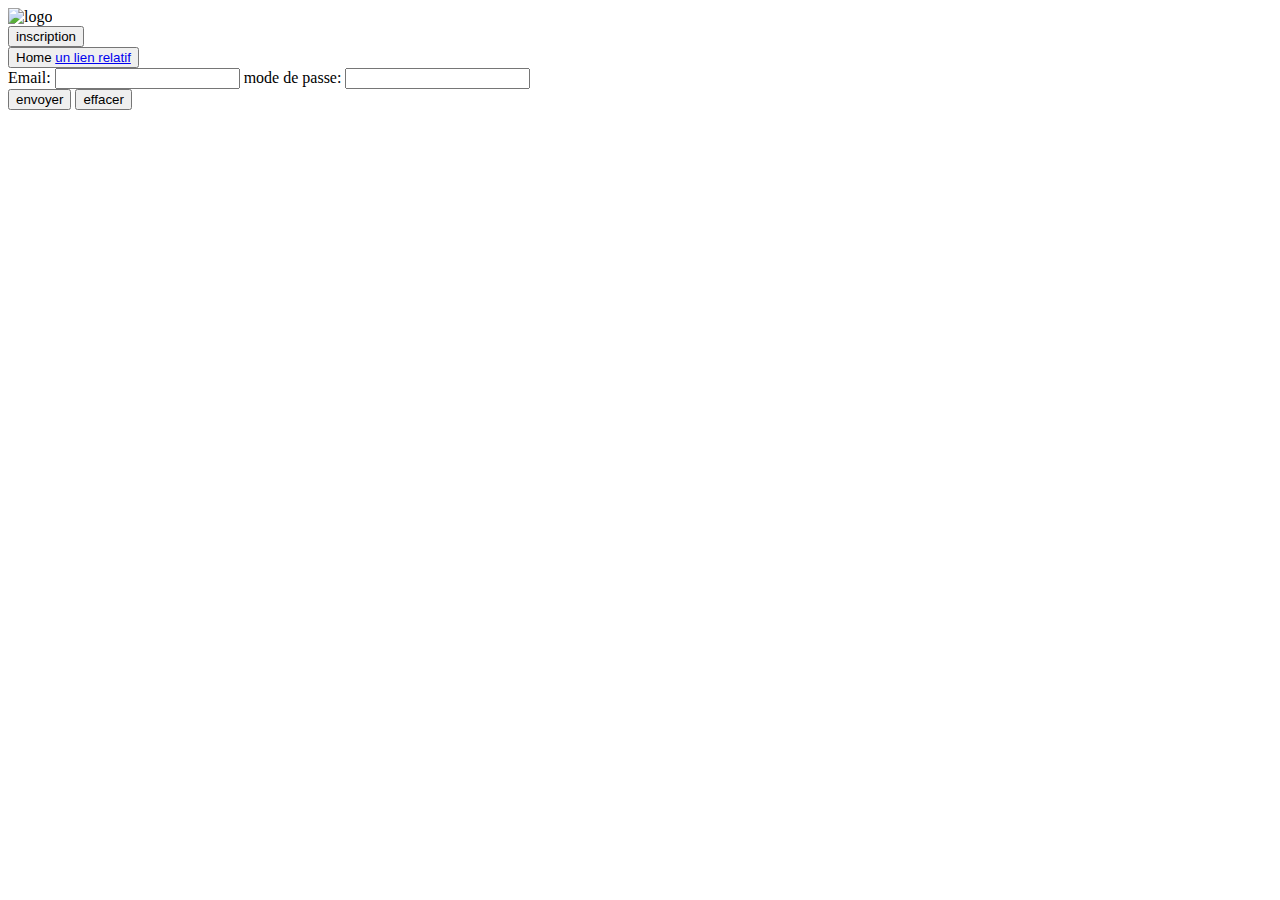
==== html/connexion.html @ cb9290e3 "photo" ====
<!DOCTYPE html>
<html>
<head>
    <meta charset="utf-8">
    
    <title>Page Title</title>
</head>
<body>
   </body> 
   <img src="images\design-highly-unique-conceptual-logo (1).png" alt="logo"/> <br>

   <button type="button">inscription</button> <br>
   <button type="button">Home <a href="index.html">un lien relatif</a></button> <br>

   Email:         <input type="email" name="email"/>
   mode de passe: <input type="password" name="mode-de-passe"/> <br>


<button type="button">envoyer </button>
<button type="button">effacer</button>

</body>
</html>
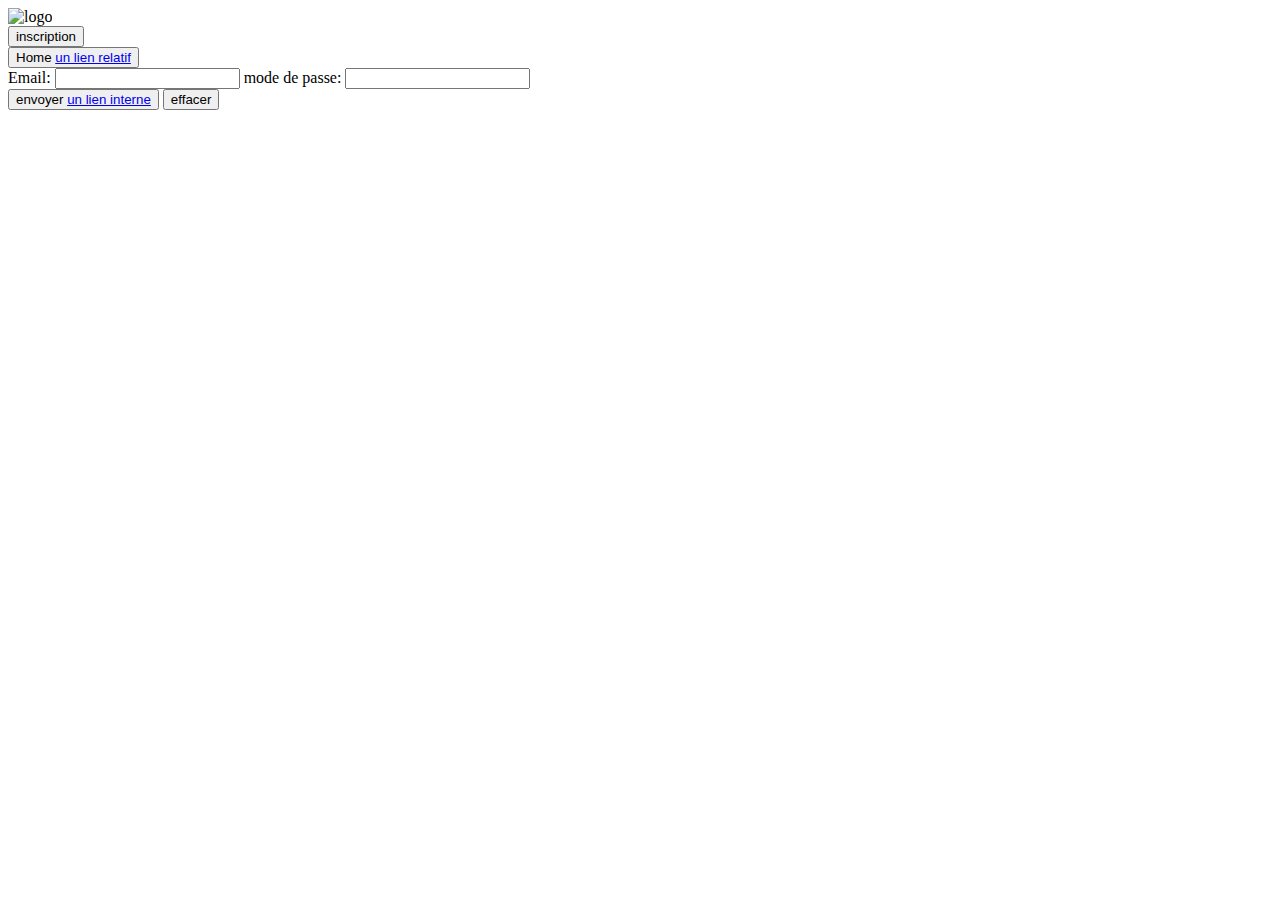
==== commit 49ae700a: "lien1" ====
--- a/html/connexion.html
+++ b/html/connexion.html
@@ -16,7 +16,7 @@
    mode de passe: <input type="password" name="mode-de-passe"/> <br>
 
 
-<button type="button">envoyer </button>
+<button type="button">envoyer <a href="Home.html">un lien interne</a> </button>
 <button type="button">effacer</button>
 
 </body>
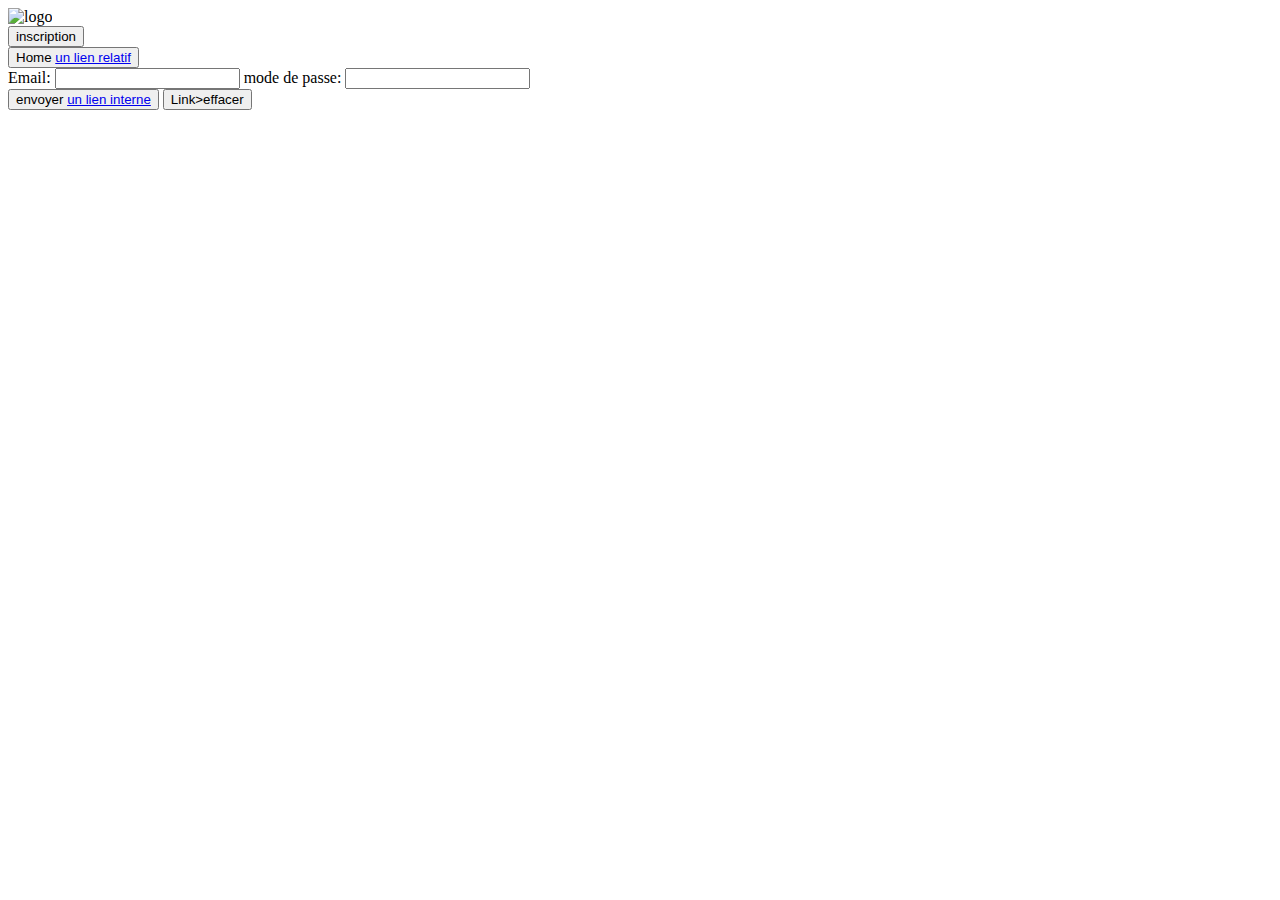
==== commit 61fc7f6a: "background" ====
--- a/html/connexion.html
+++ b/html/connexion.html
@@ -4,20 +4,23 @@
     <meta charset="utf-8">
     
     <title>Page Title</title>
+    <link rel="stylesheet" href="../2.css/style.css">
+    <link rel="stylesheet" href="../html/bootstrap.min.css">
+
 </head>
 <body>
-   </body> 
+   
    <img src="images\design-highly-unique-conceptual-logo (1).png" alt="logo"/> <br>
 
-   <button type="button">inscription</button> <br>
-   <button type="button">Home <a href="index.html">un lien relatif</a></button> <br>
+   <button type="button" class="btn btn-secondary">inscription</button> <br>
+   <button type="button"class="btn btn-warning" >Home <a href="index.html">un lien relatif</a></button> <br>
 
    Email:         <input type="email" name="email"/>
    mode de passe: <input type="password" name="mode-de-passe"/> <br>
 
 
-<button type="button">envoyer <a href="Home.html">un lien interne</a> </button>
-<button type="button">effacer</button>
+<button type="button" class="btn btn-dark">envoyer <a href="Home.html">un lien interne</a> </button>
+<button type="button" class="btn btn-link">Link>effacer</button>
 
 </body>
 </html>--- a/2.css/style.css
+++ b/2.css/style.css
@@ -0,0 +1,9 @@
+.h1 {color: rgb(219, 85, 85);} 
+.p{color:green; 
+}
+.p{ border : 3px green dashed ;}
+p {
+    background-color: lightblue;
+  }
+
+
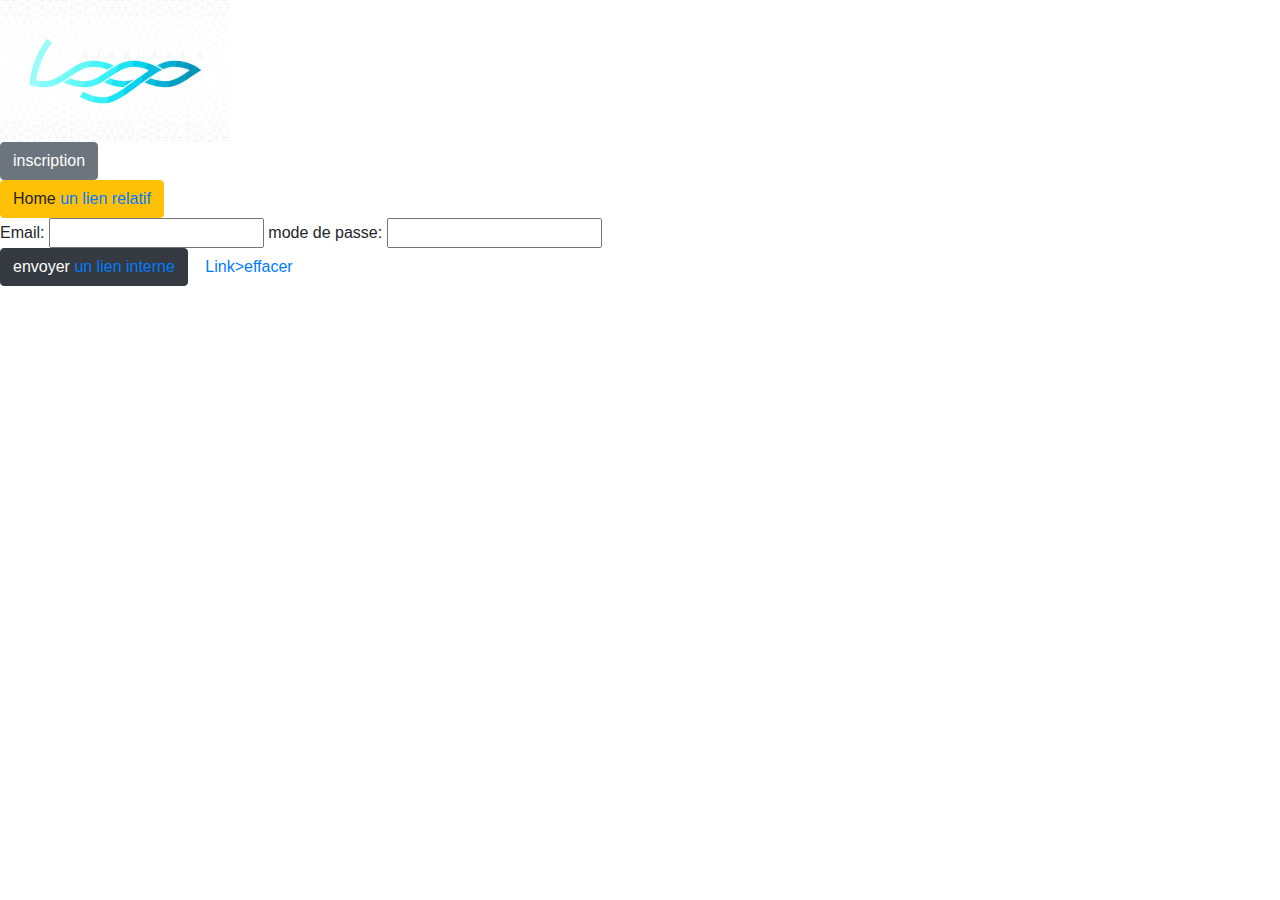
==== commit e911902b: "modification" ====
--- a/html/connexion.html
+++ b/html/connexion.html
@@ -10,7 +10,7 @@
 </head>
 <body>
    
-   <img src="images\design-highly-unique-conceptual-logo (1).png" alt="logo"/> <br>
+   <img src="design-highly-unique-conceptual-logo (1).png" alt="logo"/> <br>
 
    <button type="button" class="btn btn-secondary">inscription</button> <br>
    <button type="button"class="btn btn-warning" >Home <a href="index.html">un lien relatif</a></button> <br>
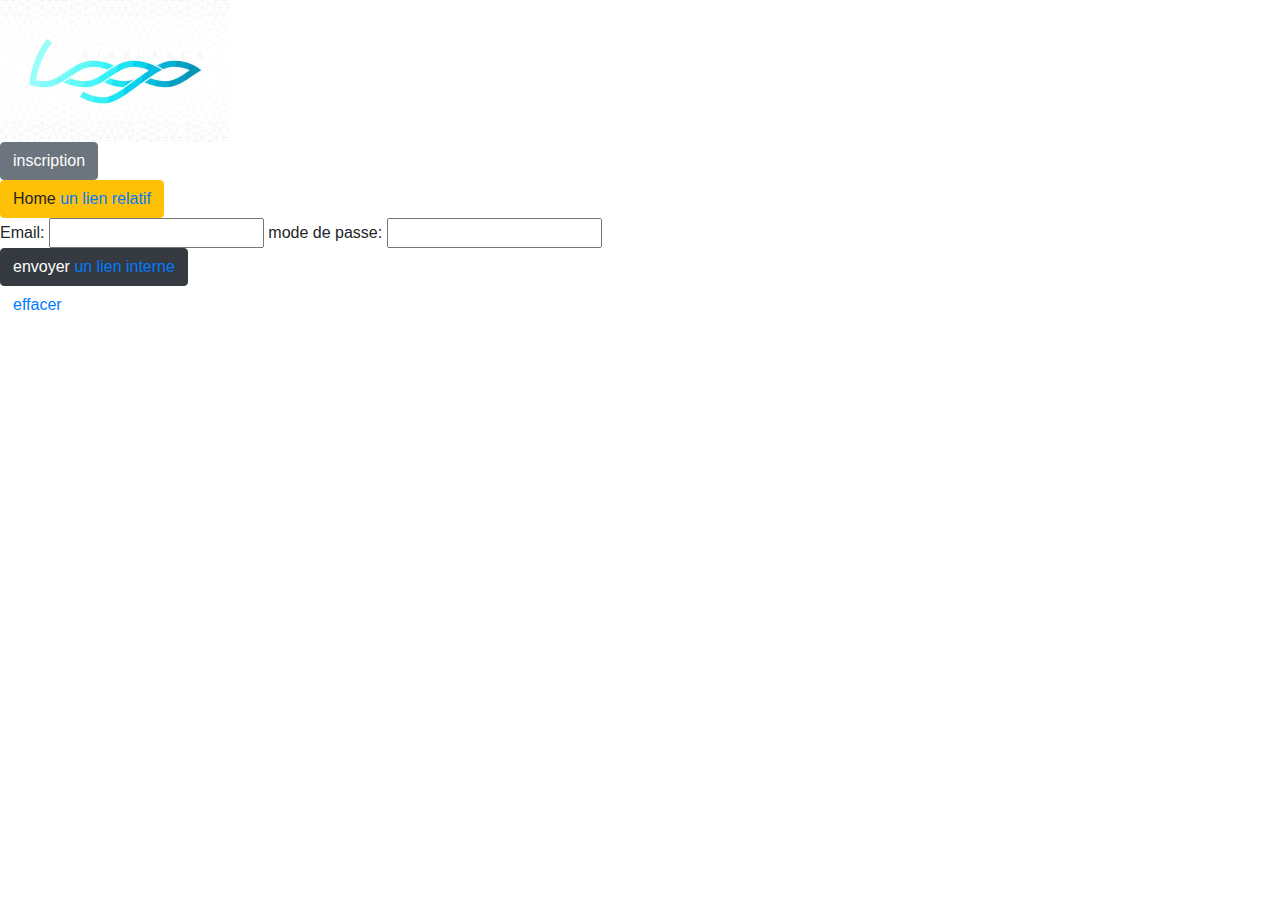
==== commit 4ac3e95c: "aa" ====
--- a/html/connexion.html
+++ b/html/connexion.html
@@ -4,23 +4,46 @@
     <meta charset="utf-8">
     
     <title>Page Title</title>
-    <link rel="stylesheet" href="../2.css/style.css">
-    <link rel="stylesheet" href="../html/bootstrap.min.css">
+    <link rel="stylesheet" href="../css/style.css">
+    <link rel="stylesheet" href="../css/bootstrap.min.css">
 
 </head>
 <body>
+<style>
+
+
+
+{
+ 
+ background-color:rgb(179, 125, 125);
+
+}p {
+  text-align: center;
+</style> 
+        <?php
+            
+        $link = mysql_connect("localhost", "root", "")
+            or die("Impossible de se connecter : " . mysql_error());
+        echo 'Connexion réussie';
+        mysql_close($link);
+        ?>
+        
    
-   <img src="design-highly-unique-conceptual-logo (1).png" alt="logo"/> <br>
-
-   <button type="button" class="btn btn-secondary">inscription</button> <br>
+   <img src="../images/logo.png" alt="logo"/> <br>
+<a href="inscription.php">
+   <button type="button" class="btn btn-secondary">inscription</button></a> <br>
    <button type="button"class="btn btn-warning" >Home <a href="index.html">un lien relatif</a></button> <br>
+   <form name="connexion" method="post" action="insertion.php">
 
    Email:         <input type="email" name="email"/>
    mode de passe: <input type="password" name="mode-de-passe"/> <br>
 
 
-<button type="button" class="btn btn-dark">envoyer <a href="Home.html">un lien interne</a> </button>
-<button type="button" class="btn btn-link">Link>effacer</button>
+<button type="button" class="btn btn-dark">envoyer <a href="Home.php">un lien interne</a> </button> <br>
+
+<button type="button" class="btn btn-link">effacer</button>
+</form>
+
 
 </body>
 </html>--- a/css/style.css
+++ b/css/style.css
@@ -0,0 +1,43 @@
+
+<style>
+   
+*
+{
+ width:750px;
+ padding:20px;
+ background-color:rgb(255, 255, 255);
+ border:1px solid #ccc;
+ border-radius:5px;
+ margin-top:100px;
+}
+
+
+
+h1 {
+    color: rgb(238, 255, 0);
+    font-family: verdana;
+    font-size: 300%;
+  }
+  p  {
+    color: rgb(11, 39, 99);
+    font-family: courier;
+    font-size: 160%;
+  }
+  p {
+    border: 1px solid powderblue;
+    padding: 30px;
+  }
+  p {
+    margin-top: 100px;
+    margin-bottom: 100px;
+    margin-right: 150px;
+    margin-left: 80px;
+  }
+
+
+
+
+
+
+
+</style>